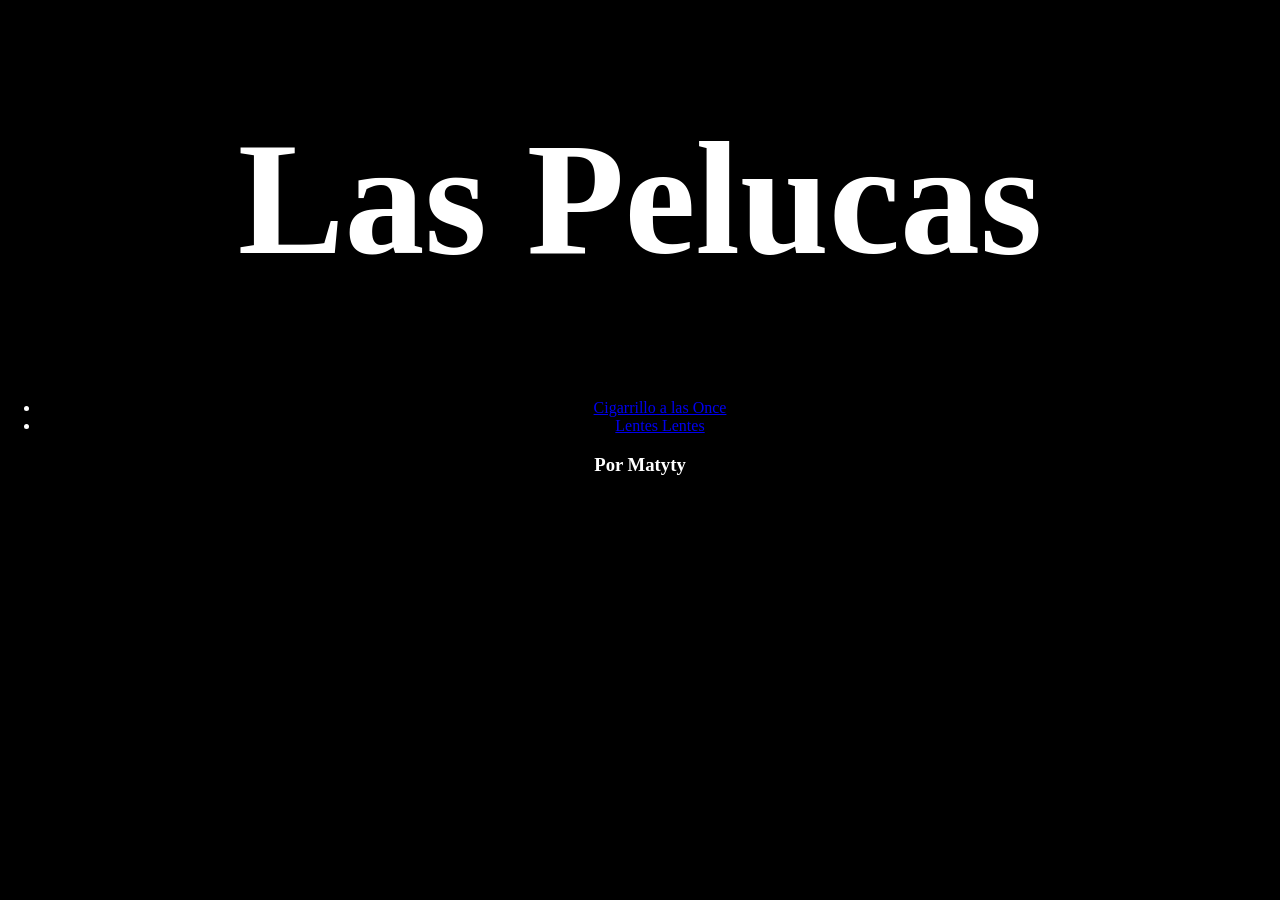
==== PELUCAS/index.html @ 50a38acd "ESTRUCTURA HTML Y CSS" ====
<!DOCTYPE HTML>
<html lang="en">
<head>
    <meta charset="utf-8">
    <meta name="viewport" content="width=device-width, initial-scale=1">
    <link rel="stylesheet" href="css/estilos_index.css">
    <link rel="favicon" href="img/favicon.png">
    <link rel="preconnect" href="https://fonts.googleapis.com">
    <link rel="preconnect" href="https://fonts.gstatic.com" crossorigin>
    <link href="https://fonts.googleapis.com/css2?family=Bodoni+Moda:ital,opsz,wght@0,6..96,400..900;1,6..96,400..900&display=swap" rel="stylesheet">
    <title>Las Pelucas - Matyty</title>
</head>
<body>
    <header>
        <h1>Las Pelucas</h1>
    </header>
    <nav>
        <ul>
            <li><a href="cigarrillo.html">Cigarrillo a las Once</a></li>
            <li><a href="lentes.html">Lentes Lentes</a></li>
        </ul>
    </nav>
    <footer>
        <h3>Por Matyty</h3>
    </footer>
</body>
</html>
---- PELUCAS/css/estilos_index.css ----
* {
    box-sizing: border-box;
}

@font-face {
    font-family: "bodoni-mt-poster-compressed";
    src: url("../fonts/BOD_PSTC.ttf") format("truetype");
}

body {
    background-color: black;
    font-family: "bodoni-mt-poster-compressed", serif;
    text-align: center;
    color: white;
    margin: auto
}

h1 {
    font-size: 10rem;
}
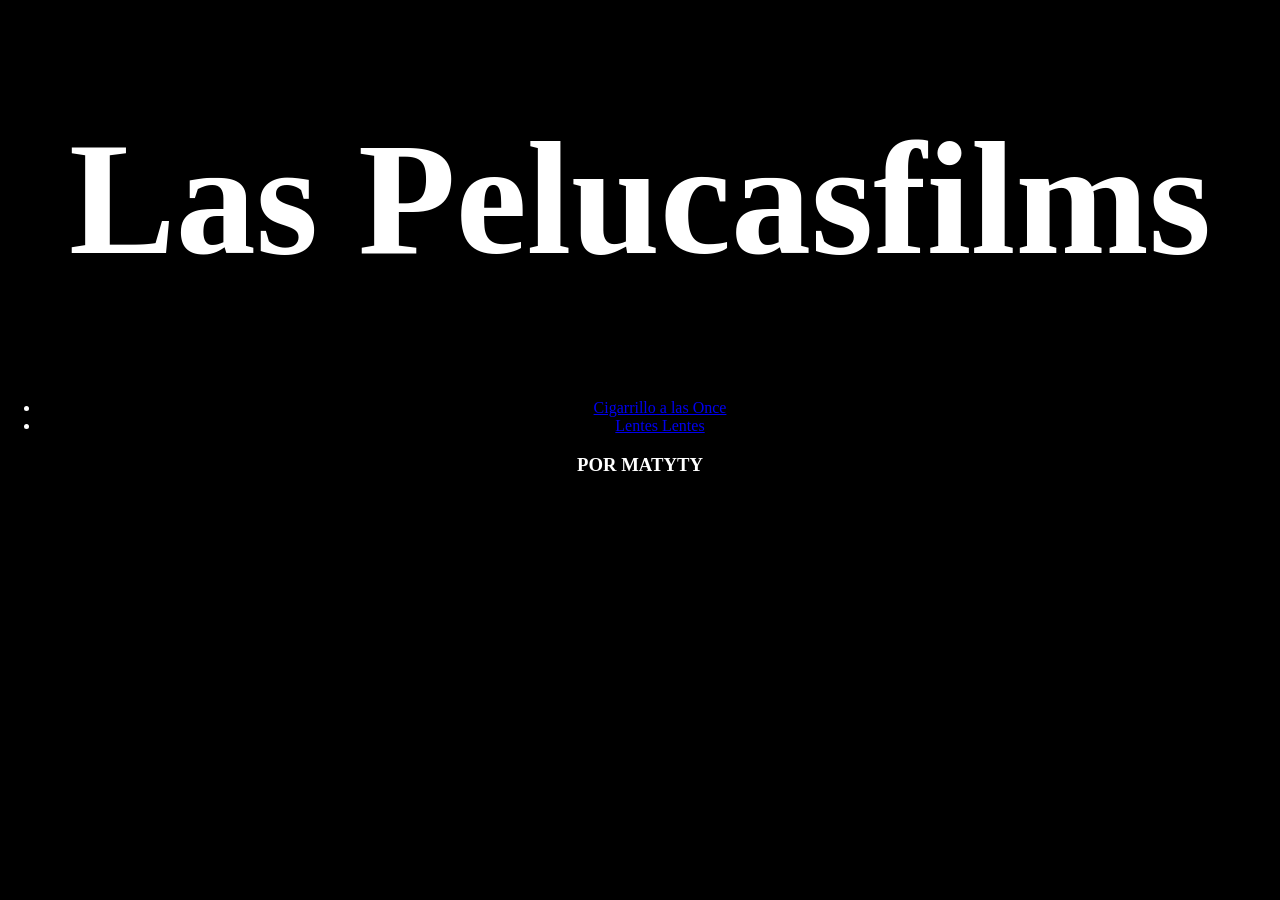
==== commit 98af379a: "FINISHED" ====
--- a/PELUCAS/index.html
+++ b/PELUCAS/index.html
@@ -4,24 +4,23 @@
     <meta charset="utf-8">
     <meta name="viewport" content="width=device-width, initial-scale=1">
     <link rel="stylesheet" href="css/estilos_index.css">
-    <link rel="favicon" href="img/favicon.png">
-    <link rel="preconnect" href="https://fonts.googleapis.com">
-    <link rel="preconnect" href="https://fonts.gstatic.com" crossorigin>
-    <link href="https://fonts.googleapis.com/css2?family=Bodoni+Moda:ital,opsz,wght@0,6..96,400..900;1,6..96,400..900&display=swap" rel="stylesheet">
+    <link rel="icon" type="image/png" href="img/favicon.png">
     <title>Las Pelucas - Matyty</title>
 </head>
 <body>
+<main>
     <header>
-        <h1>Las Pelucas</h1>
+        <h1>Las Pelucas<span>films</span></h1>
     </header>
-    <nav>
-        <ul>
-            <li><a href="cigarrillo.html">Cigarrillo a las Once</a></li>
-            <li><a href="lentes.html">Lentes Lentes</a></li>
-        </ul>
-    </nav>
+        <nav>
+            <ul>
+                <li><a href="cigarrillo.html">Cigarrillo a las Once</a></li>
+                <li><a href="lentes.html">Lentes Lentes</a></li>
+            </ul>
+        </nav>
     <footer>
-        <h3>Por Matyty</h3>
+        <h3>POR MATYTY</h3>
     </footer>
+</main>
 </body>
 </html>
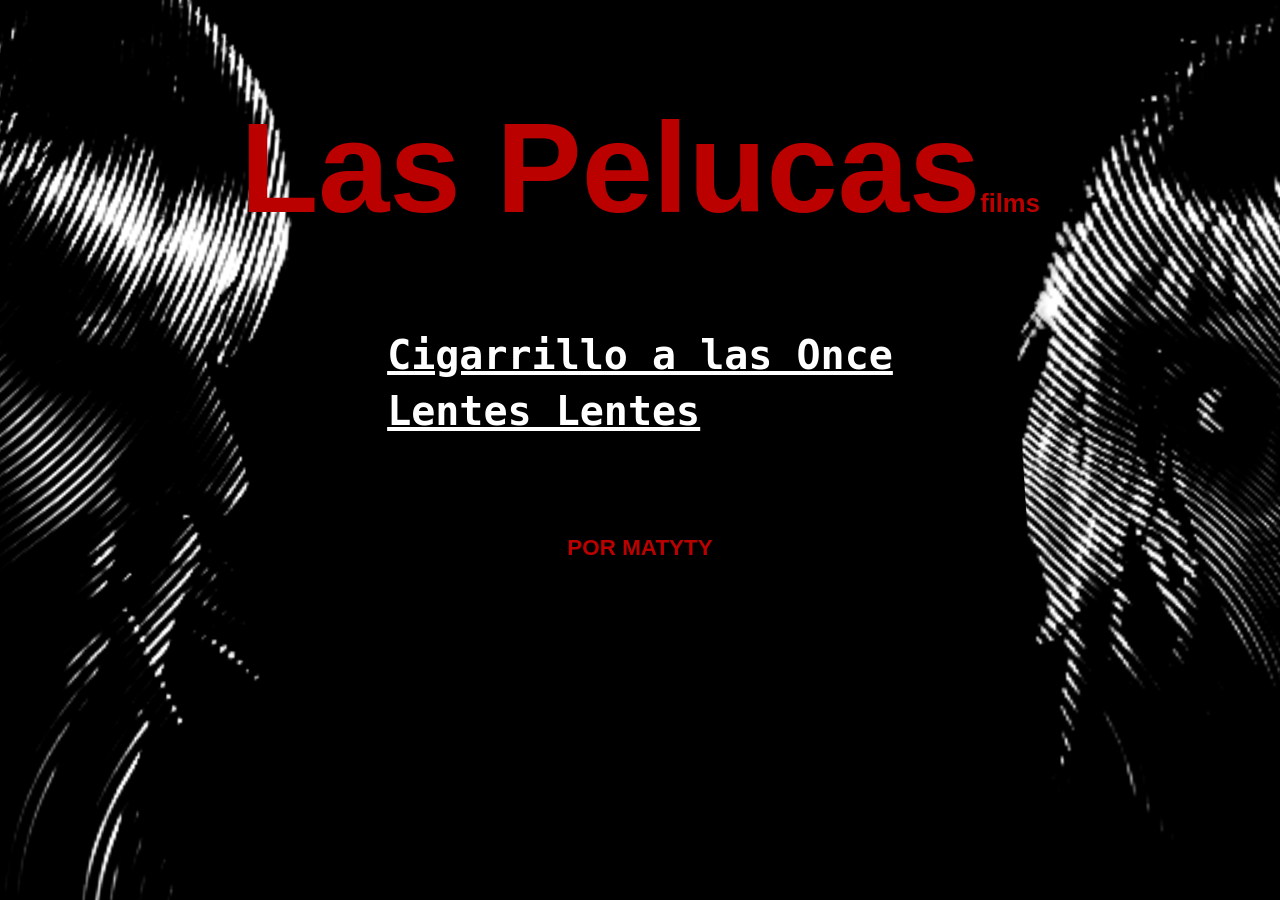
==== commit c155fcf9: "girl idk arreglos dimension" ====
--- a/PELUCAS/index.html
+++ b/PELUCAS/index.html
@@ -8,7 +8,7 @@
     <title>Las Pelucas - Matyty</title>
 </head>
 <body>
-<main>
+    <div id="contenedor">
     <header>
         <h1>Las Pelucas<span>films</span></h1>
     </header>
@@ -21,6 +21,6 @@
     <footer>
         <h3>POR MATYTY</h3>
     </footer>
-</main>
+    </div>
 </body>
 </html>
--- a/PELUCAS/css/estilos_index.css
+++ b/PELUCAS/css/estilos_index.css
@@ -2,19 +2,88 @@
     box-sizing: border-box;
 }
 
-@font-face {
-    font-family: "bodoni-mt-poster-compressed";
-    src: url("../fonts/BOD_PSTC.ttf") format("truetype");
+#contenedor {
+    width: 100%;
+    max-width: 1920px;
+    margin: 0 auto;
 }
 
 body {
     background-color: black;
-    font-family: "bodoni-mt-poster-compressed", serif;
     text-align: center;
-    color: white;
-    margin: auto
+    background-image: url(../img/fondo1.png);
+    background-attachment: fixed;
+    background-repeat: no-repeat;
+    background-size: cover;
+    background-position: center;
+}
+
+header {
+    display: inline-block;
+    color: #bb0000;
 }
 
 h1 {
-    font-size: 10rem;
+    font-size: clamp(5rem, 10vw, 12rem);
+    font-family: Helvetica, sans-serif;
+    font-weight: bold;
+    font-style: normal;
 }
+
+h1 span {
+    font-size: clamp(1rem, 2vw, 2rem)
+}
+
+ul {
+    font-size: clamp(1.5rem, 4vw, 2.5rem);
+    list-style: none;
+    display: inline-block;
+    text-align: left;
+    padding: 0;
+    margin: 0;
+}
+
+li {
+    padding: 5px;
+}
+
+a:link {
+    color: white;
+}
+
+a:visited {
+    color: white;
+}
+
+a:hover {
+    color: #bb0000;
+}
+
+a:active {
+    background-color: #bb0000;
+    color: #bb0000;
+}
+
+
+nav {
+    font-family: Helvetica Mono, monospace;
+    font-weight: bold;
+    font-style: normal;
+}
+
+footer {
+    color: #bb0000;
+    font-family: Helvetica, sans-serif;
+    font-weight: bold;
+    font-style: normal;
+    font-size: 1.2rem;
+    padding: 0;
+    margin: 0;
+    margin-top: 6rem;
+}
+
+
+
+
+
+
